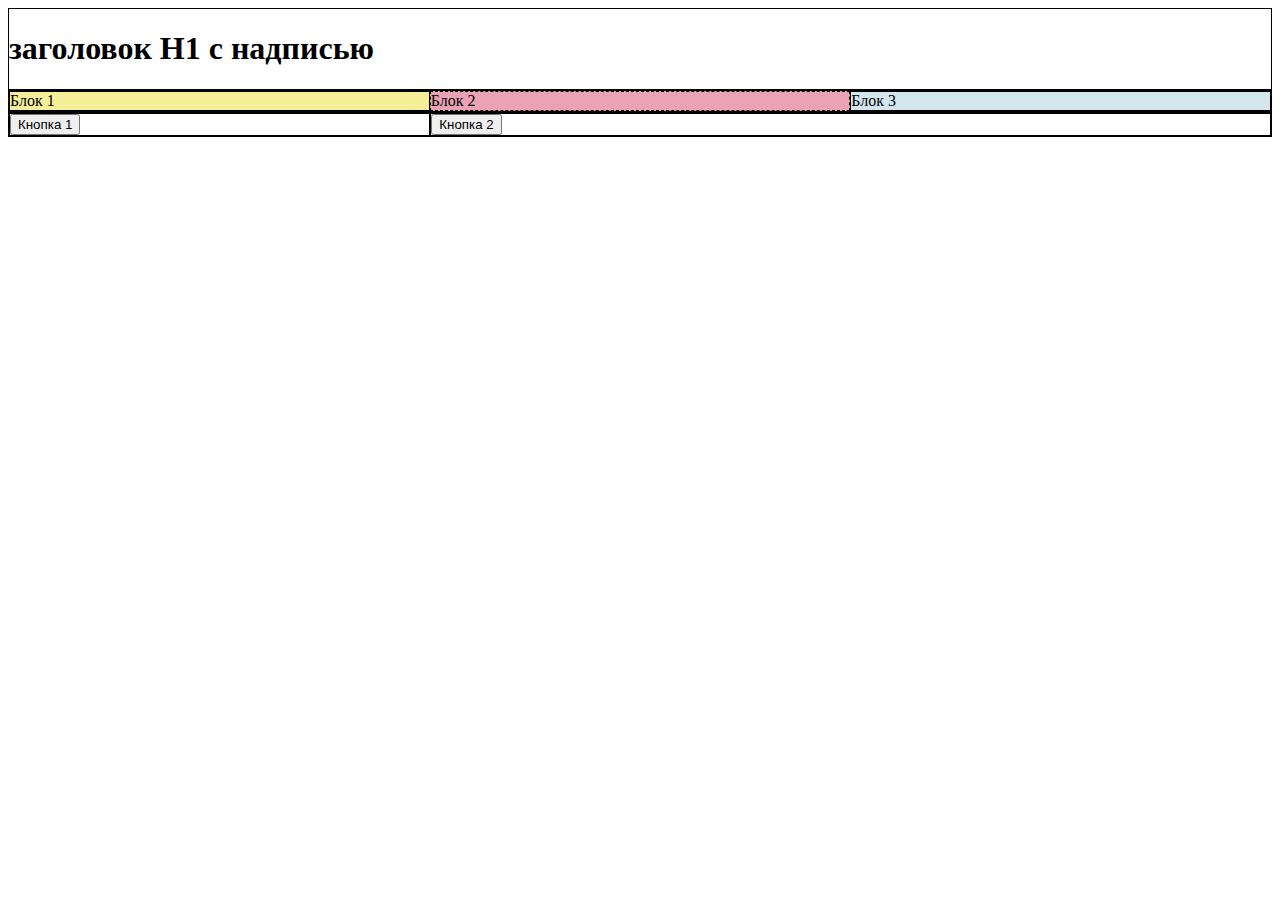
==== index.html @ 7eea169e "done up to point 2" ====
<!DOCTYPE html>
<html lang="en">
<head>
    <meta charset="UTF-8">
    <meta name="description" content="lorem ipsum">
    <meta name="viewport" content="width=device-width, initial-scale=1.0">
    <link href="https://cdn.jsdelivr.net/npm/bootstrap@5.2.3/dist/css/bootstrap.min.css" rel="stylesheet" integrity="sha384-rbsA2VBKQhggwzxH7pPCaAqO46MgnOM80zW1RWuH61DGLwZJEdK2Kadq2F9CUG65" crossorigin="anonymous">
    <link rel="stylesheet" href="./style.css">
    <title>Тест</title>
</head>
<body>
    <div class="container">
        <div class="full-width"><h1>заголовок H1 с надписью</h1></div>
        <div class="three-blocks">
          <div>Блок 1</div>
          <div class='dashed'>Блок 2</div>
          <div>Блок 3</div>
        </div>
        <div class="two-blocks">
          <div><button type="button" class="btn btn-outline-warning">Кнопка 1 </button></div>
          <div><button type="button" class="btn btn-outline-success">Кнопка 2 </button></div>
        </div>
      </div>

    <script src='jquery-3.7.1.js'></script>
    <script>
        $(document).ready(function() {
    $('.btn-outline-warning').click(function() {
        $('.full-width').toggle();
    });
});
</script>

    
    
    <script src="https://cdn.jsdelivr.net/npm/bootstrap@5.2.3/dist/js/bootstrap.bundle.min.js" integrity="sha384-kenU1KFdBIe4zVF0s0G1M5b4hcpxyD9F7jL+jjXkk+Q2h455rYXK/7HAuoJl+0I4" crossorigin="anonymous"></script>
</body>
</html>
---- style.css ----
.container {
    display: flex;
    flex-direction: column;
  }
  
  .container div {
      border: 1px black solid;
    }
    .container .dashed {
        border: 1px black dashed;
      }

  
  .full-width {
    flex: 1;
  }
  
  .three-blocks {
    display: flex;
}
  
  .three-blocks > div {
    flex: 1;
  }

  .three-blocks div:nth-child(1) {
    background-color: #f5ef9a;
  }

  .three-blocks div:nth-child(2) {
    background-color: #eaa3b5;
  }

  .three-blocks div:nth-child(3) {
    background-color: #d3e6ee
  }
  
  .two-blocks {
    display: flex;
  }
  
  .two-blocks > div:first-child {
    flex: 1;
  }
  
  .two-blocks > div:last-child {
    flex: 2;
  }

  .full-width div{
    border: 1px solid black;
  }
  
  @media (max-width: 768px) {
    .container {
        display: flex;
        flex-direction: column;
      }
      
      .three-blocks {
        display: flex;
        flex-direction: column;
      }
      
      .two-blocks {
        display: flex;
        flex-direction: column;
      }
      
      
  }
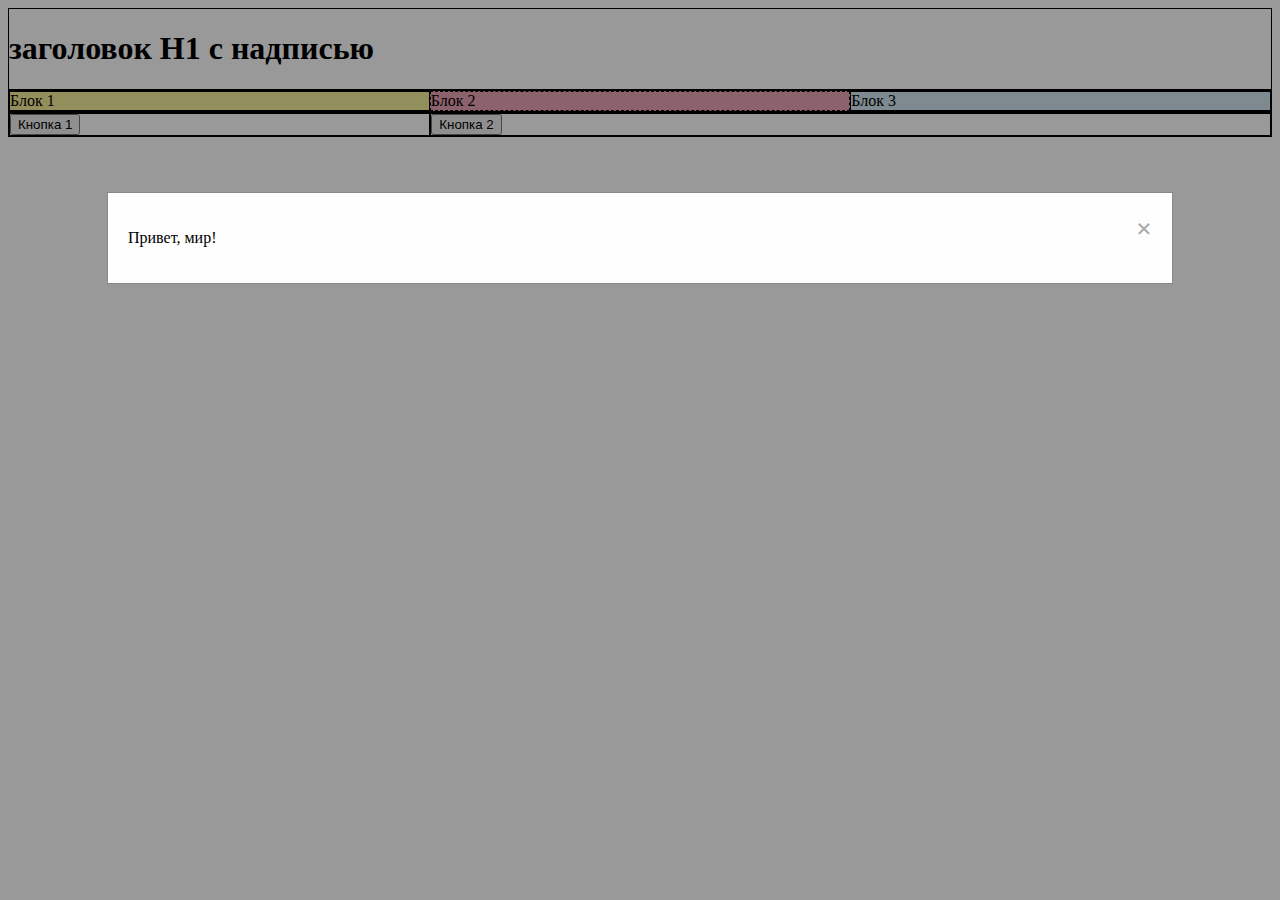
==== commit 231d61b7: "modal window done" ====
--- a/index.html
+++ b/index.html
@@ -9,10 +9,16 @@
     <title>Тест</title>
 </head>
 <body>
+    <div class="modal">
+        <div class="modal-content">
+            <span class="close">&times;</span>
+            <p>Привет, мир!</p>
+        </div>
+    </div>
     <div class="container">
         <div class="full-width"><h1>заголовок H1 с надписью</h1></div>
         <div class="three-blocks">
-          <div>Блок 1</div>
+          <div class='block-1'>Блок 1</div>
           <div class='dashed'>Блок 2</div>
           <div>Блок 3</div>
         </div>
@@ -24,11 +30,20 @@
 
     <script src='jquery-3.7.1.js'></script>
     <script>
-        $(document).ready(function() {
+       $(document).ready(function() {
     $('.btn-outline-warning').click(function() {
         $('.full-width').toggle();
     });
+
+    $(".modal").show();
+
+    $(".close").click(function() {
+        $(".modal").hide();
+    });
+
 });
+
+
 </script>
 
     
--- a/style.css
+++ b/style.css
@@ -52,6 +52,43 @@
   .full-width div{
     border: 1px solid black;
   }
+
+  .modal {
+    display: none;
+    position: fixed;
+    z-index: 1;
+    left: 0;
+    top: 0;
+    width: 100%;
+    height: 100%;
+    overflow: auto;
+    background-color: rgb(0,0,0);
+    background-color: rgba(0,0,0,0.4);
+}
+
+.modal-content {
+    background-color: #fefefe;
+    margin: 15% auto;
+    padding: 20px;
+    border: 1px solid #888;
+    width: 80%;
+}
+
+.close {
+    color: #aaaaaa;
+    float: right;
+    font-size: 28px;
+    font-weight: bold;
+}
+
+.close:hover,
+.close:focus {
+    color: #000;
+    text-decoration: none;
+    cursor: pointer;
+}
+
+
   
   @media (max-width: 768px) {
     .container {
